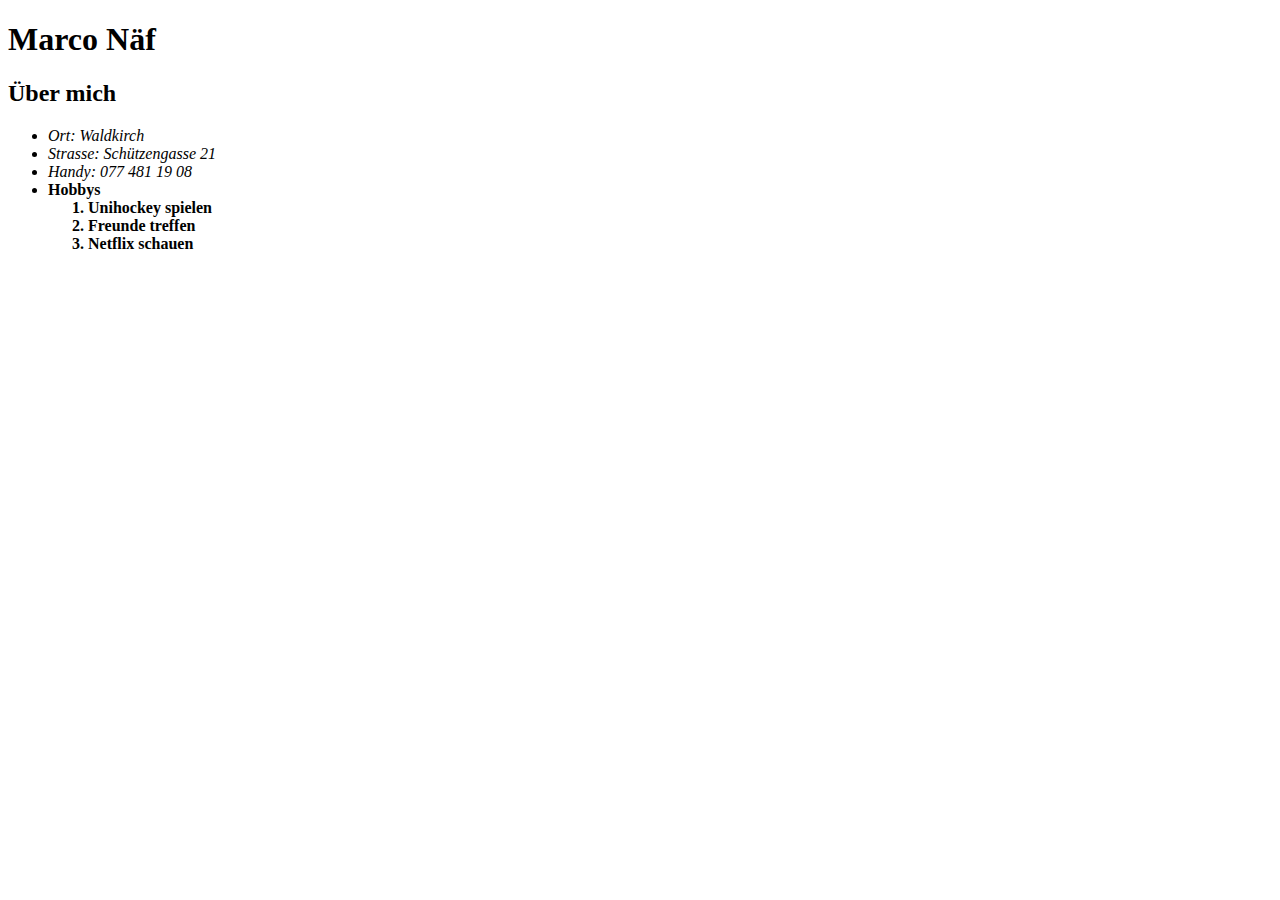
==== Übungen/02_Textauszeichnung-Listen/solution.html @ e60583a7 "Aufgabe Liste und Tabellen" ====
<!DOCTYPE html>
<html lang="en">
<head>
    <meta charset="UTF-8">
    <meta http-equiv="X-UA-Compatible" content="IE=edge">
    <meta name="viewport" content="width=device-width, initial-scale=1.0">
    <title>Marco Näf</title>
</head>
<body>
    <h1>Marco Näf</h1>
    <h2>Über mich</h2>
    <p>
            <ul>
                <li><i>Ort:     Waldkirch</i></li>
                <li><i>Strasse: Schützengasse 21</i></li>
                <li><i>Handy:   077 481 19 08</i></li>
                <li><b>Hobbys
                    <ol>
                        <li>Unihockey spielen</li>
                        <li>Freunde treffen</li>
                        <li>Netflix schauen</li>
                    </ol>
                </b></li>
            </ul>
    </p>
</body>
</html>
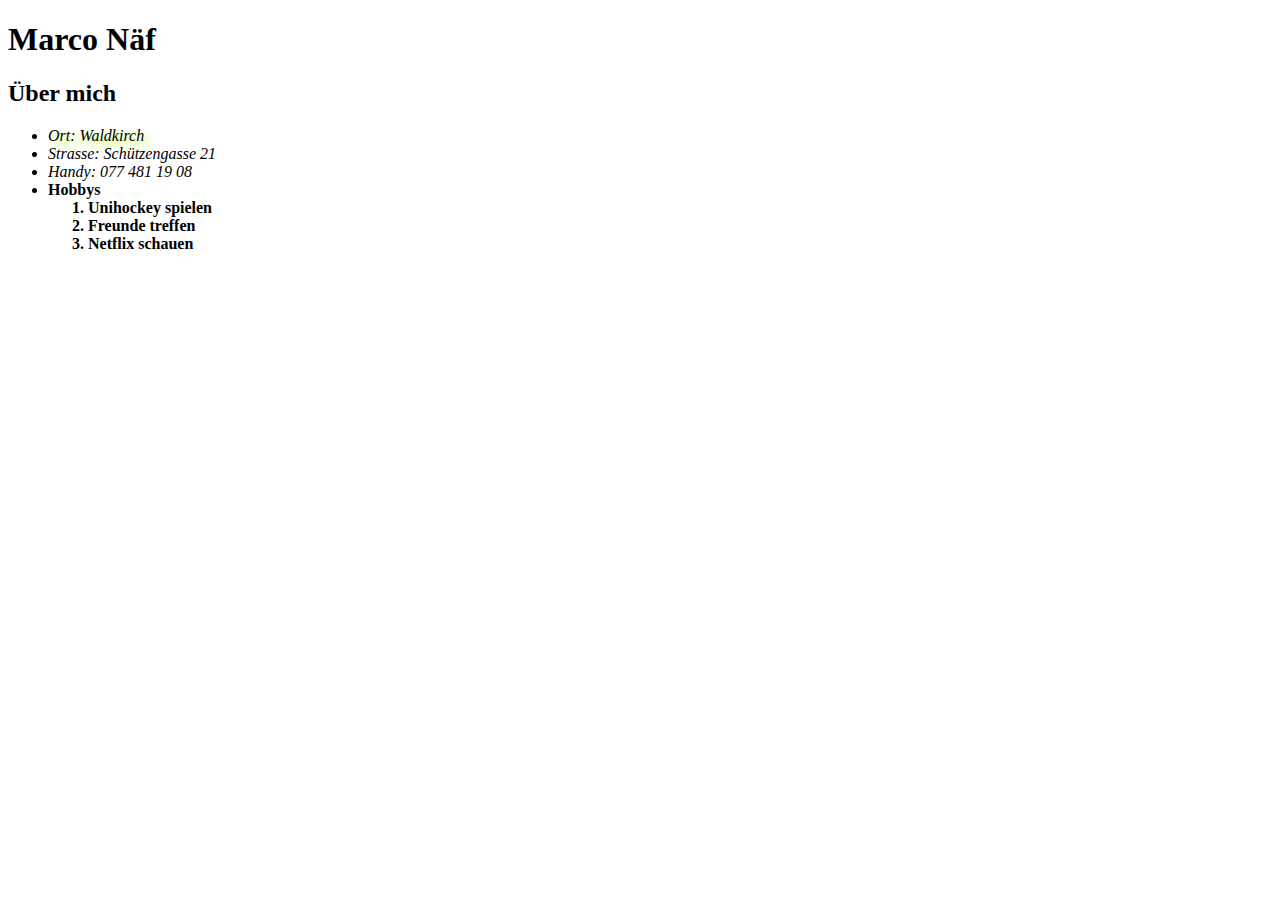
==== commit f75ee62c: "NEU" ====
--- a/Übungen/02_Textauszeichnung-Listen/solution.html
+++ b/Übungen/02_Textauszeichnung-Listen/solution.html
@@ -11,7 +11,7 @@
     <h2>Über mich</h2>
     <p>
             <ul>
-                <li><i>Ort:     Waldkirch</i></li>
+                <li><i style="text-shadow: 4px 4px 8px greenyellow">Ort:     Waldkirch</i></li>
                 <li><i>Strasse: Schützengasse 21</i></li>
                 <li><i>Handy:   077 481 19 08</i></li>
                 <li><b>Hobbys
